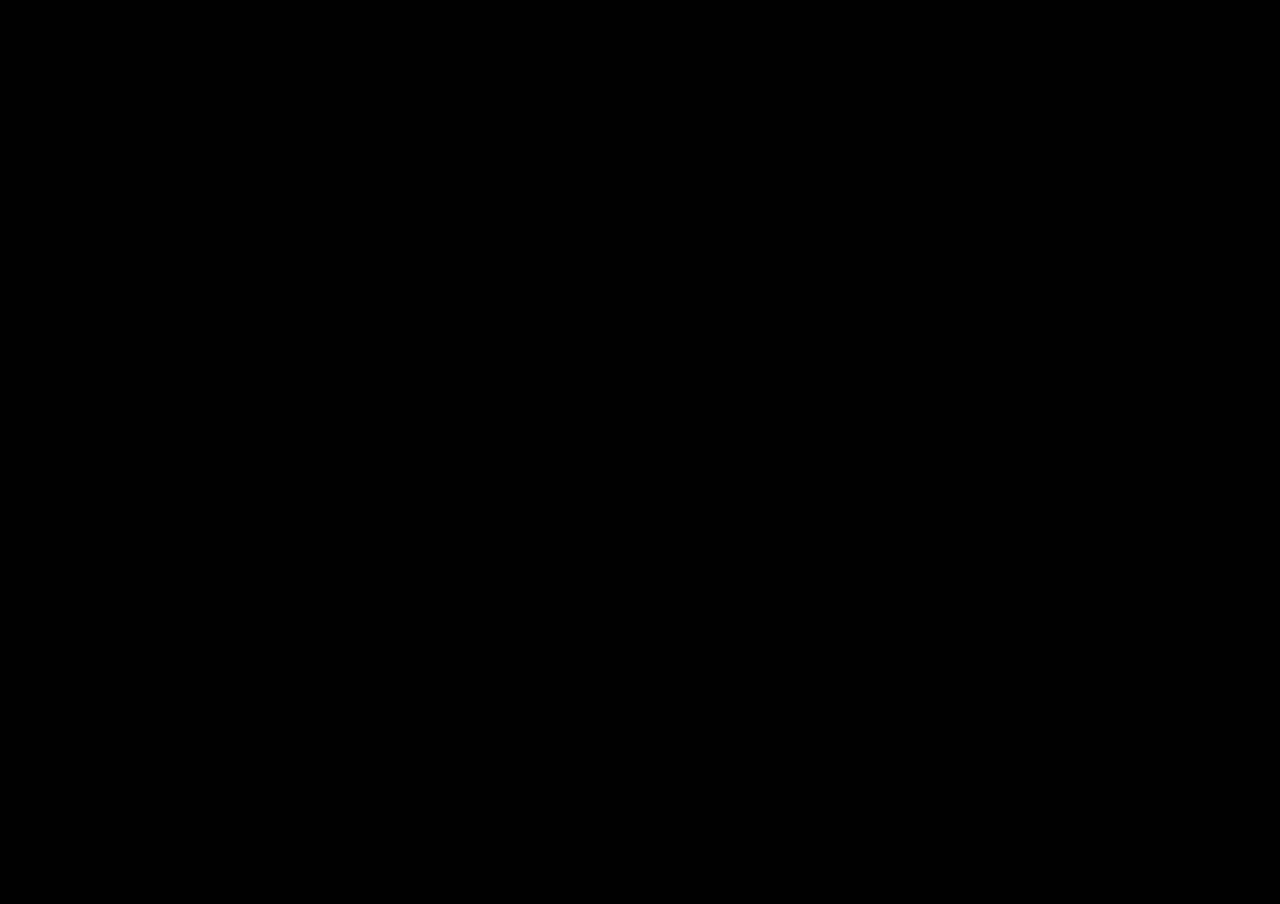
==== P1.html @ cb94dd02 "Update P1.html" ====
<!DOCTYPE html>
<html lang="es">
<head>
    <meta charset="UTF-8">
    <title>Reproductor</title>
    <style>
        body { margin: 0; padding: 0; background-color: black; }
        iframe { width: 100vw; height: 100vh; border: none; }
    </style>
</head>
<body>
    <iframe src="https://drive.google.com/file/d/1JuQk9tnAWzH5OZGNi1f_IBNiM1hjH1Mp/preview" allow="autoplay; encrypted-media" allowfullscreen></iframe>
</body>
</html>
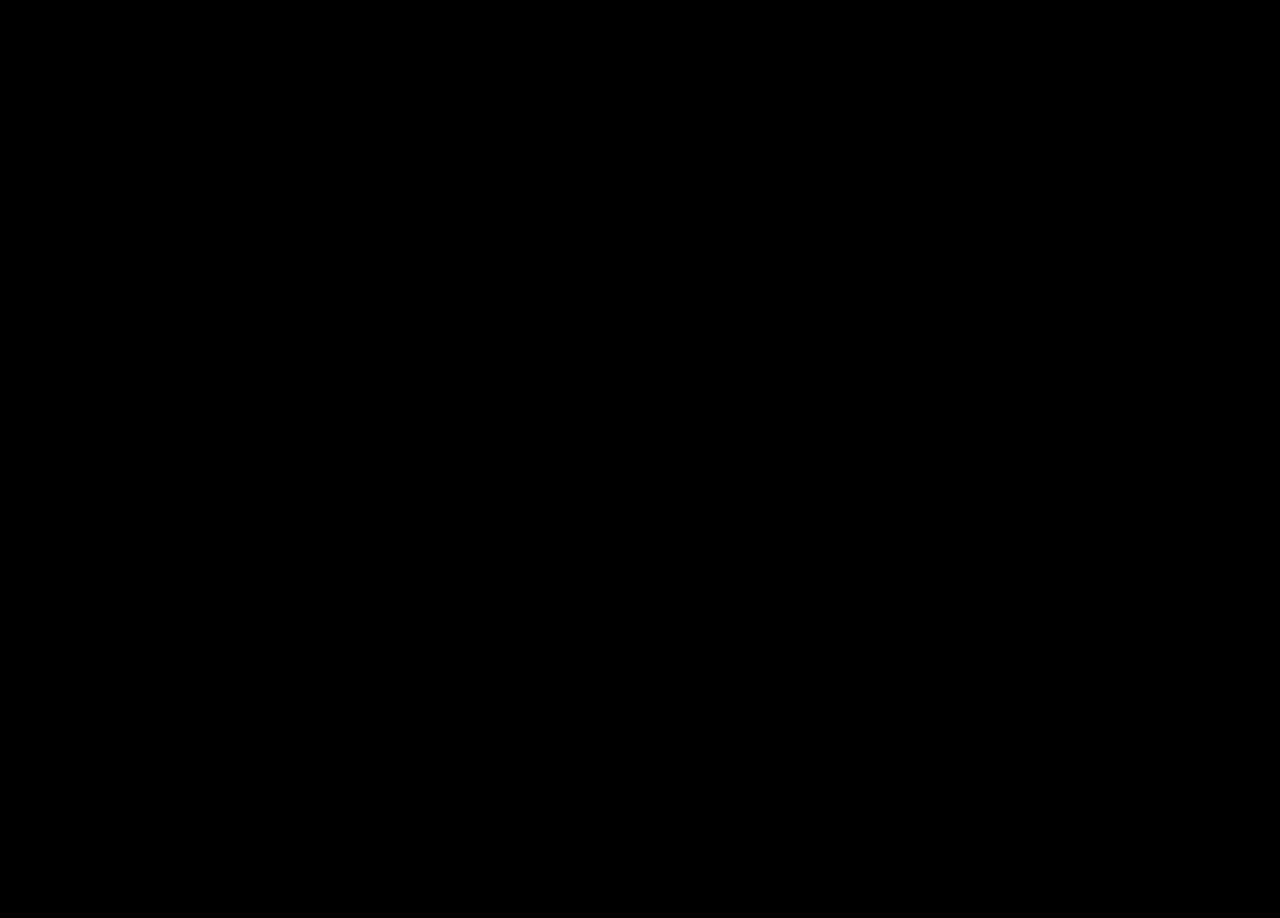
==== commit 71813795: "Update P1.html" ====
--- a/P1.html
+++ b/P1.html
@@ -1,14 +1,23 @@
-<!DOCTYPE html>
-<html lang="es">
-<head>
+d>
+
     <meta charset="UTF-8">
+
     <title>Reproductor</title>
+
     <style>
-        body { margin: 0; padding: 0; background-color: black; }
+
+        body { margin: 0; background: #000; overflow: hidden; }
+
         iframe { width: 100vw; height: 100vh; border: none; }
+
     </style>
+
 </head>
+
 <body>
-    <iframe src="https://drive.google.com/file/d/1JuQk9tnAWzH5OZGNi1f_IBNiM1hjH1Mp/preview" allow="autoplay; encrypted-media" allowfullscreen></iframe>
+
+    <iframe src="https://drive.google.com/viewerng/viewer?embedded=true&url=https://drive.google.com/uc?export=download&id=1JuQk9tnAWzH5OZGNi1f_IBNiM1hjH1Mp" allowfullscreen></iframe>
+
 </body>
+
 </html>
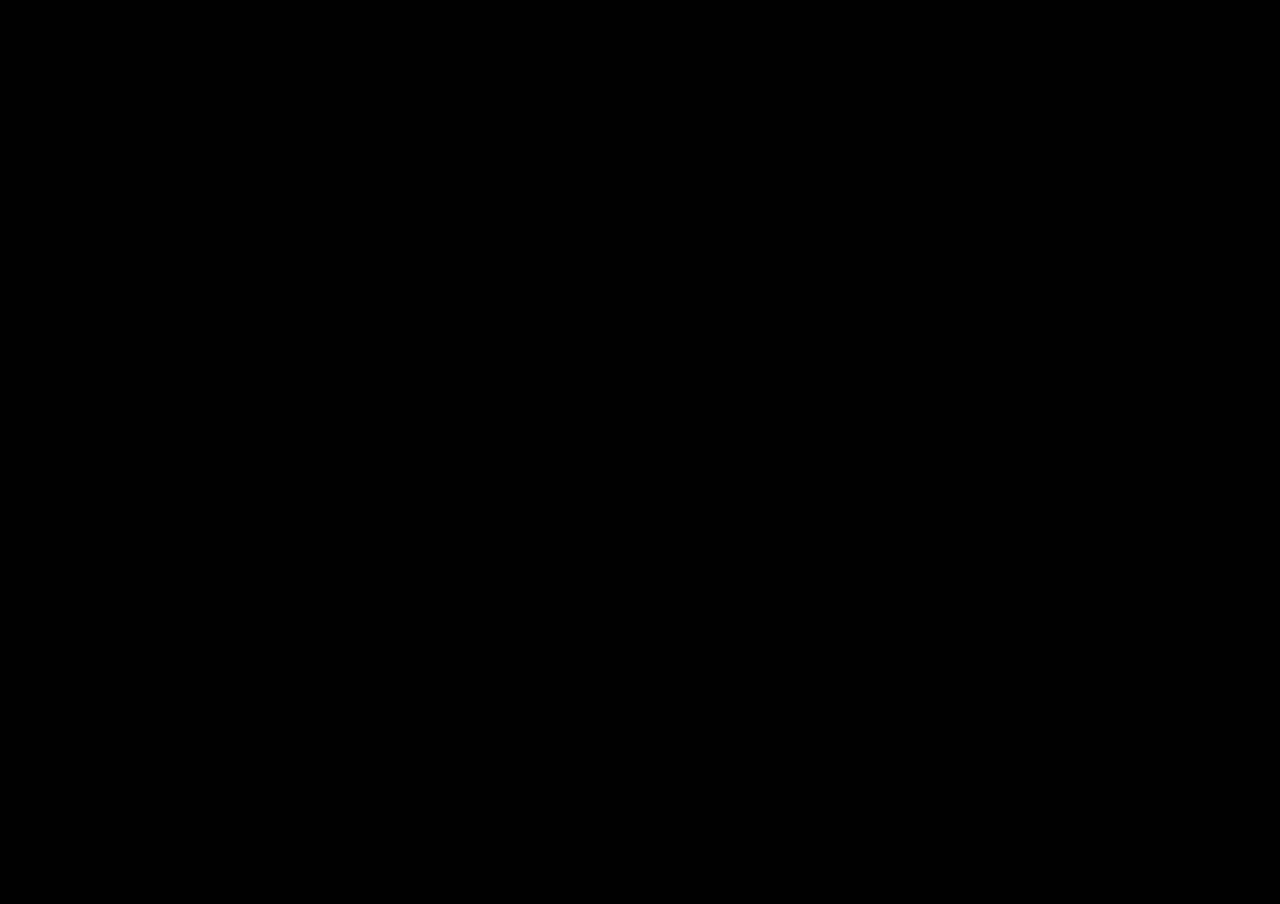
==== commit ef681a17: "P1.html" ====
--- a/P1.html
+++ b/P1.html
@@ -1,23 +1,14 @@
-d>
-
+<!DOCTYPE html>
+<html lang="es">
+<head>
     <meta charset="UTF-8">
-
     <title>Reproductor</title>
-
     <style>
-
         body { margin: 0; background: #000; overflow: hidden; }
-
         iframe { width: 100vw; height: 100vh; border: none; }
-
     </style>
-
 </head>
-
 <body>
-
-    <iframe src="https://drive.google.com/viewerng/viewer?embedded=true&url=https://drive.google.com/uc?export=download&id=1JuQk9tnAWzH5OZGNi1f_IBNiM1hjH1Mp" allowfullscreen></iframe>
-
+    <iframe src="https://drive.google.com/uc?id=1JuQk9tnAWzH5OZGNi1f_IBNiM1hjH1Mp" allowfullscreen></iframe>
 </body>
-
 </html>
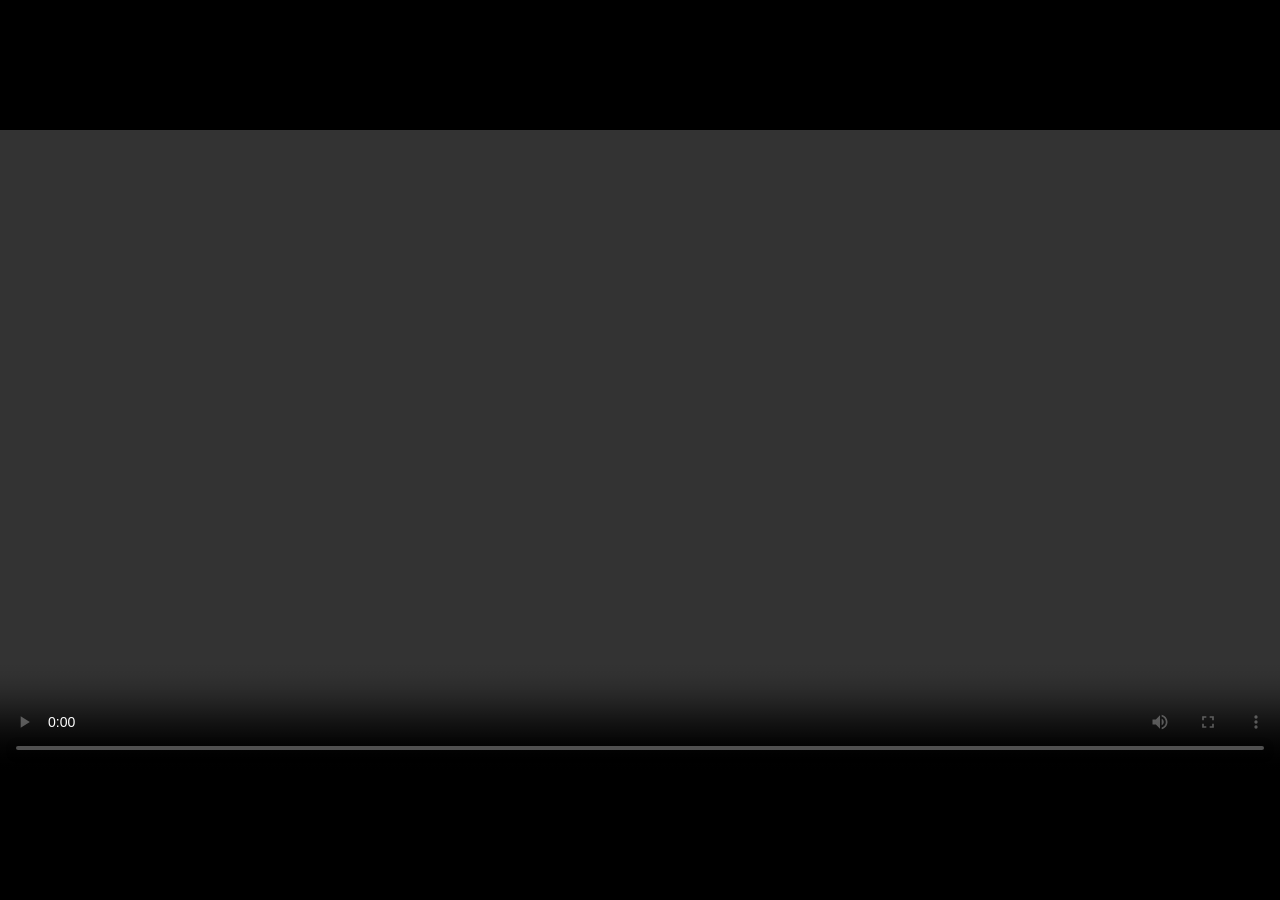
==== commit 337bc766: "P1.html" ====
--- a/P1.html
+++ b/P1.html
@@ -4,11 +4,15 @@
     <meta charset="UTF-8">
     <title>Reproductor</title>
     <style>
-        body { margin: 0; background: #000; overflow: hidden; }
-        iframe { width: 100vw; height: 100vh; border: none; }
+        body { margin: 0; background: #000; display: flex; justify-content: center; align-items: center; height: 100vh; overflow: hidden; }
+        video { width: 100%; max-height: 100vh; }
     </style>
 </head>
 <body>
-    <iframe src="https://drive.google.com/uc?id=1JuQk9tnAWzH5OZGNi1f_IBNiM1hjH1Mp" allowfullscreen></iframe>
+    <!-- Forzamos el uso del reproductor nativo del navegador -->
+    <video controls autoplay>
+        <source src="https://docs.google.com/uc?export=download&id=1JuQk9tnAWzH5OZGNi1f_IBNiM1hjH1Mp" type="video/mp4">
+        Tu navegador no soporta el video.
+    </video>
 </body>
 </html>
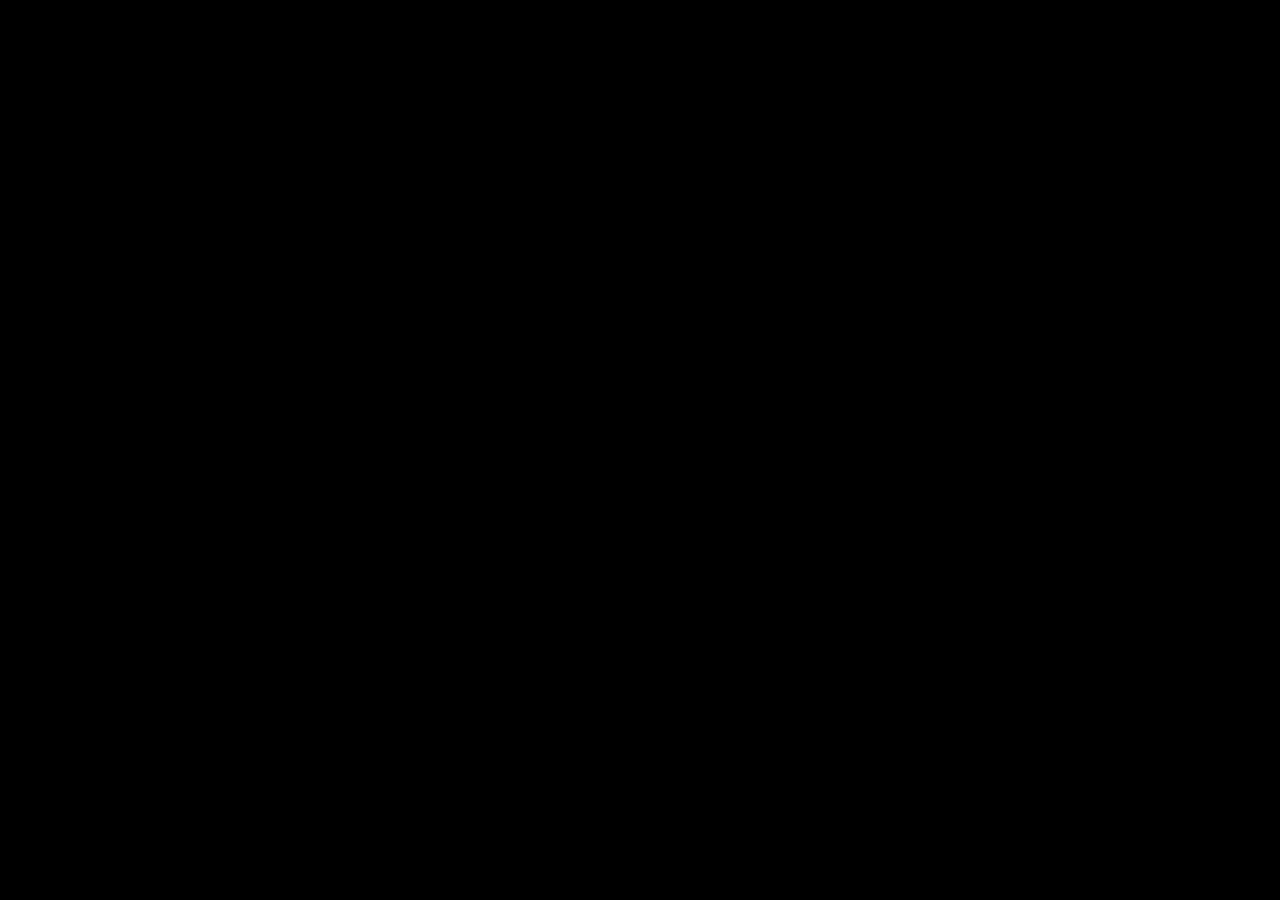
==== commit 11466030: "P1.html" ====
--- a/P1.html
+++ b/P1.html
@@ -5,14 +5,10 @@
     <title>Reproductor</title>
     <style>
         body { margin: 0; background: #000; display: flex; justify-content: center; align-items: center; height: 100vh; overflow: hidden; }
-        video { width: 100%; max-height: 100vh; }
+        iframe { width: 100%; height: 100%; border: none; }
     </style>
 </head>
 <body>
-    <!-- Forzamos el uso del reproductor nativo del navegador -->
-    <video controls autoplay>
-        <source src="https://docs.google.com/uc?export=download&id=1JuQk9tnAWzH5OZGNi1f_IBNiM1hjH1Mp" type="video/mp4">
-        Tu navegador no soporta el video.
-    </video>
+    <iframe src="https://drive.google.com/file/d/1JuQk9tnAWzH5OZGNi1f_IBNiM1hjH1Mp/preview" allow="autoplay; fullscreen" allowfullscreen></iframe>
 </body>
 </html>
